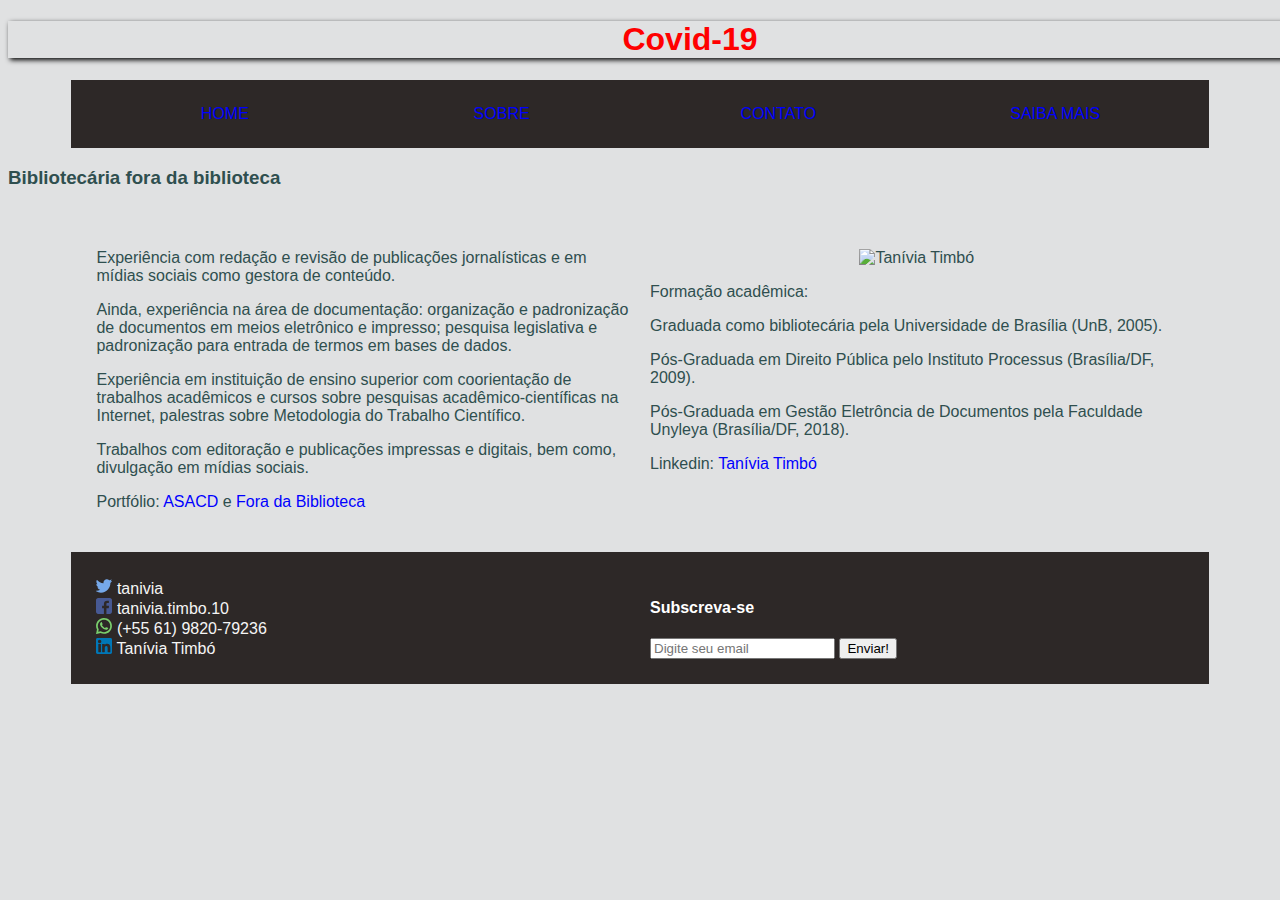
==== about.html @ 410145e4 "Update about.html" ====
<!DOCTYPE html>
<html>

<head>

    <title>Covid-19</title>
    <link rel="stylesheet" type="text/css" href="style1.css" />

</head>

<body>

    <div id="cabecalho">
        <h1>Covid-19</h1>
    </div>

    <div class="navbar">
        <div class="navLink" id="redessociais"><a href="./index.html">HOME</a></div>
        <div class="navLink" id="redessociais"><a href="./about.html">SOBRE</a></div>
        <div class="navLink" id="redessociais"><a href="./contact.html">CONTATO</a></div>
        <div class="navLink" id="redessociais"><a href="./moreinfo.html">SAIBA MAIS</a></div>
    </div>

    <div class="titulo">
        <h3 text-aline="center">Bibliotecária fora da biblioteca</h3>
    </div>

    <div class="textual">
        <div>
            <p>Experiência com redação e revisão de publicações jornalísticas e em mídias sociais como gestora de
                conteúdo.</p>
            <p>Ainda, experiência na área de documentação: organização e padronização de documentos em meios eletrônico
                e impresso; pesquisa legislativa e padronização para entrada de termos em bases de dados.</p>
            <p>Experiência em instituição de ensino superior com coorientação de trabalhos acadêmicos e cursos sobre
                pesquisas acadêmico-científicas na Internet, palestras sobre Metodologia do Trabalho Científico.</p>
            <p>Trabalhos com editoração e publicações impressas e digitais, bem como, divulgação em mídias sociais.</p>
            <p>Portfólio: <a href="http://www.asacd.org.br">ASACD</a> e <a href="http://www.foradabiblioteca.com">Fora da Biblioteca</a></p>
        </div>

        <div>
            <p><div align="center"><img src="https://media.githubusercontent.com/media/tanivia-code/covid19.io/master/image/eu09042020.png" alt="Tanívia Timbó" width=250px ></div></p>
            <p>Formação acadêmica:</p>
            <p>Graduada como bibliotecária pela Universidade de Brasília (UnB, 2005). 
            <p>Pós-Graduada em Direito Pública pelo Instituto Processus (Brasília/DF, 2009).</p>
            <p>Pós-Graduada em Gestão Eletrôncia de Documentos pela Faculdade Unyleya (Brasília/DF, 2018).</p>
            <p>Linkedin: <a href="https://www.linkedin.com/in/tanivia-timb%C3%B3-412033121/">Tanívia Timbó</a></p>
        </div>
    </div>

    <div id="rodape">
        <div id="redessociais">
            <div class="rede"><img src="[data-uri]%0D%0AcjogQWRvYmUgSWxsdXN0cmF0b3IgMTkuMC4wLCBTVkcgRXhwb3J0IFBsdWctSW4gLiBTVkcgVmVy%0D%0Ac2lvbjogNi4wMCBCdWlsZCAwKSAgLS0+CjxzdmcgdmVyc2lvbj0iMS4xIiBpZD0iTGF5ZXJfMSIg%0D%0AeG1sbnM9Imh0dHA6Ly93d3cudzMub3JnLzIwMDAvc3ZnIiB4bWxuczp4bGluaz0iaHR0cDovL3d3%0D%0Ady53My5vcmcvMTk5OS94bGluayIgeD0iMHB4IiB5PSIwcHgiCgkgdmlld0JveD0iMCAwIDQxMC4x%0D%0ANTUgNDEwLjE1NSIgc3R5bGU9ImVuYWJsZS1iYWNrZ3JvdW5kOm5ldyAwIDAgNDEwLjE1NSA0MTAu%0D%0AMTU1OyIgeG1sOnNwYWNlPSJwcmVzZXJ2ZSI+CjxwYXRoIHN0eWxlPSJmaWxsOiM3NkE5RUE7IiBk%0D%0APSJNNDAzLjYzMiw3NC4xOGMtOS4xMTMsNC4wNDEtMTguNTczLDcuMjI5LTI4LjI4LDkuNTM3YzEw%0D%0ALjY5Ni0xMC4xNjQsMTguNzM4LTIyLjg3NywyMy4yNzUtMzcuMDY3CglsMCwwYzEuMjk1LTQuMDUx%0D%0ALTMuMTA1LTcuNTU0LTYuNzYzLTUuMzg1bDAsMGMtMTMuNTA0LDguMDEtMjguMDUsMTQuMDE5LTQz%0D%0ALjIzNSwxNy44NjJjLTAuODgxLDAuMjIzLTEuNzksMC4zMzYtMi43MDIsMC4zMzYKCWMtMi43NjYs%0D%0AMC01LjQ1NS0xLjAyNy03LjU3LTIuODkxYy0xNi4xNTYtMTQuMjM5LTM2LjkzNS0yMi4wODEtNTgu%0D%0ANTA4LTIyLjA4MWMtOS4zMzUsMC0xOC43NiwxLjQ1NS0yOC4wMTQsNC4zMjUKCWMtMjguNjcyLDgu%0D%0AODkzLTUwLjc5NSwzMi41NDQtNTcuNzM2LDYxLjcyNGMtMi42MDQsMTAuOTQ1LTMuMzA5LDIxLjkt%0D%0AMi4wOTcsMzIuNTZjMC4xMzksMS4yMjUtMC40NCwyLjA4LTAuNzk3LDIuNDgxCgljLTAuNjI3LDAu%0D%0ANzAzLTEuNTE2LDEuMTA2LTIuNDM5LDEuMTA2Yy0wLjEwMywwLTAuMjA5LTAuMDA1LTAuMzE0LTAu%0D%0AMDE1Yy02Mi43NjItNS44MzEtMTE5LjM1OC0zNi4wNjgtMTU5LjM2My04NS4xNGwwLDAKCWMtMi4w%0D%0ANC0yLjUwMy01Ljk1Mi0yLjE5Ni03LjU3OCwwLjU5M2wwLDBDMTMuNjc3LDY1LjU2NSw5LjUzNyw4%0D%0AMC45MzcsOS41MzcsOTYuNTc5YzAsMjMuOTcyLDkuNjMxLDQ2LjU2MywyNi4zNiw2My4wMzIKCWMt%0D%0ANy4wMzUtMS42NjgtMTMuODQ0LTQuMjk1LTIwLjE2OS03LjgwOGwwLDBjLTMuMDYtMS43LTYuODI1%0D%0ALDAuNDg1LTYuODY4LDMuOTg1bDAsMGMtMC40MzgsMzUuNjEyLDIwLjQxMiw2Ny4zLDUxLjY0Niw4%0D%0AMS41NjkKCWMtMC42MjksMC4wMTUtMS4yNTgsMC4wMjItMS44ODgsMC4wMjJjLTQuOTUxLDAtOS45%0D%0ANjQtMC40NzgtMTQuODk4LTEuNDIxbDAsMGMtMy40NDYtMC42NTgtNi4zNDEsMi42MTEtNS4yNzEs%0D%0ANS45NTJsMCwwCgljMTAuMTM4LDMxLjY1MSwzNy4zOSw1NC45ODEsNzAuMDAyLDYwLjI3OGMtMjcu%0D%0AMDY2LDE4LjE2OS01OC41ODUsMjcuNzUzLTkxLjM5LDI3Ljc1M2wtMTAuMjI3LTAuMDA2CgljLTMu%0D%0AMTUxLDAtNS44MTYsMi4wNTQtNi42MTksNS4xMDZjLTAuNzkxLDMuMDA2LDAuNjY2LDYuMTc3LDMu%0D%0AMzUzLDcuNzRjMzYuOTY2LDIxLjUxMyw3OS4xMzEsMzIuODgzLDEyMS45NTUsMzIuODgzCgljMzcu%0D%0ANDg1LDAsNzIuNTQ5LTcuNDM5LDEwNC4yMTktMjIuMTA5YzI5LjAzMy0xMy40NDksNTQuNjg5LTMy%0D%0ALjY3NCw3Ni4yNTUtNTcuMTQxYzIwLjA5LTIyLjc5MiwzNS44LTQ5LjEwMyw0Ni42OTItNzguMjAx%0D%0ACgljMTAuMzgzLTI3LjczNywxNS44NzEtNTcuMzMzLDE1Ljg3MS04NS41ODl2LTEuMzQ2Yy0wLjAw%0D%0AMS00LjUzNywyLjA1MS04LjgwNiw1LjYzMS0xMS43MTJjMTMuNTg1LTExLjAzLDI1LjQxNS0yNC4w%0D%0AMTQsMzUuMTYtMzguNTkxCglsMCwwQzQxMS45MjQsNzcuMTI2LDQwNy44NjYsNzIuMzAyLDQwMy42%0D%0AMzIsNzQuMThMNDAzLjYzMiw3NC4xOHoiLz4KPGc+CjwvZz4KPGc+CjwvZz4KPGc+CjwvZz4KPGc+%0D%0ACjwvZz4KPGc+CjwvZz4KPGc+CjwvZz4KPGc+CjwvZz4KPGc+CjwvZz4KPGc+CjwvZz4KPGc+Cjwv%0D%0AZz4KPGc+CjwvZz4KPGc+CjwvZz4KPGc+CjwvZz4KPGc+CjwvZz4KPGc+CjwvZz4KPC9zdmc+Cg==" width="3%" /><a href="https://twitter.com/tanivia" id="linkSocial"> tanivia </a></div>
            <div class="rede"><img src="[data-uri]%0D%0AcjogQWRvYmUgSWxsdXN0cmF0b3IgMTkuMC4wLCBTVkcgRXhwb3J0IFBsdWctSW4gLiBTVkcgVmVy%0D%0Ac2lvbjogNi4wMCBCdWlsZCAwKSAgLS0+CjxzdmcgdmVyc2lvbj0iMS4xIiBpZD0iTGF5ZXJfMSIg%0D%0AeG1sbnM9Imh0dHA6Ly93d3cudzMub3JnLzIwMDAvc3ZnIiB4bWxuczp4bGluaz0iaHR0cDovL3d3%0D%0Ady53My5vcmcvMTk5OS94bGluayIgeD0iMHB4IiB5PSIwcHgiCgkgdmlld0JveD0iMCAwIDQwOC43%0D%0AODggNDA4Ljc4OCIgc3R5bGU9ImVuYWJsZS1iYWNrZ3JvdW5kOm5ldyAwIDAgNDA4Ljc4OCA0MDgu%0D%0ANzg4OyIgeG1sOnNwYWNlPSJwcmVzZXJ2ZSI+CjxwYXRoIHN0eWxlPSJmaWxsOiM0NzU5OTM7IiBk%0D%0APSJNMzUzLjcwMSwwSDU1LjA4N0MyNC42NjUsMCwwLjAwMiwyNC42NjIsMC4wMDIsNTUuMDg1djI5%0D%0AOC42MTZjMCwzMC40MjMsMjQuNjYyLDU1LjA4NSw1NS4wODUsNTUuMDg1CgloMTQ3LjI3NWwwLjI1%0D%0AMS0xNDYuMDc4aC0zNy45NTFjLTQuOTMyLDAtOC45MzUtMy45ODgtOC45NTQtOC45MmwtMC4xODIt%0D%0ANDcuMDg3Yy0wLjAxOS00Ljk1OSwzLjk5Ni04Ljk4OSw4Ljk1NS04Ljk4OWgzNy44ODIKCXYtNDUu%0D%0ANDk4YzAtNTIuOCwzMi4yNDctODEuNTUsNzkuMzQ4LTgxLjU1aDM4LjY1YzQuOTQ1LDAsOC45NTUs%0D%0ANC4wMDksOC45NTUsOC45NTV2MzkuNzA0YzAsNC45NDQtNC4wMDcsOC45NTItOC45NSw4Ljk1NQoJ%0D%0AbC0yMy43MTksMC4wMTFjLTI1LjYxNSwwLTMwLjU3NSwxMi4xNzItMzAuNTc1LDMwLjAzNXYzOS4z%0D%0AODloNTYuMjg1YzUuMzYzLDAsOS41MjQsNC42ODMsOC44OTIsMTAuMDA5bC01LjU4MSw0Ny4wODcK%0D%0ACWMtMC41MzQsNC41MDYtNC4zNTUsNy45MDEtOC44OTIsNy45MDFoLTUwLjQ1M2wtMC4yNTEsMTQ2%0D%0ALjA3OGg4Ny42MzFjMzAuNDIyLDAsNTUuMDg0LTI0LjY2Miw1NS4wODQtNTUuMDg0VjU1LjA4NQoJ%0D%0AQzQwOC43ODYsMjQuNjYyLDM4NC4xMjQsMCwzNTMuNzAxLDB6Ii8+CjxnPgo8L2c+CjxnPgo8L2c+%0D%0ACjxnPgo8L2c+CjxnPgo8L2c+CjxnPgo8L2c+CjxnPgo8L2c+CjxnPgo8L2c+CjxnPgo8L2c+Cjxn%0D%0APgo8L2c+CjxnPgo8L2c+CjxnPgo8L2c+CjxnPgo8L2c+CjxnPgo8L2c+CjxnPgo8L2c+CjxnPgo8%0D%0AL2c+Cjwvc3ZnPgo=" width="3%" /><a href="https://www.facebook.com/tanivia.timbo.10" id="linkSocial"> tanivia.timbo.10 </a></div>
            <div class="rede"><img src="[data-uri]%0D%0AcjogQWRvYmUgSWxsdXN0cmF0b3IgMTkuMC4wLCBTVkcgRXhwb3J0IFBsdWctSW4gLiBTVkcgVmVy%0D%0Ac2lvbjogNi4wMCBCdWlsZCAwKSAgLS0+CjxzdmcgdmVyc2lvbj0iMS4xIiBpZD0iTGF5ZXJfMSIg%0D%0AeG1sbnM9Imh0dHA6Ly93d3cudzMub3JnLzIwMDAvc3ZnIiB4bWxuczp4bGluaz0iaHR0cDovL3d3%0D%0Ady53My5vcmcvMTk5OS94bGluayIgeD0iMHB4IiB5PSIwcHgiCgkgdmlld0JveD0iMCAwIDQxOC4x%0D%0AMzUgNDE4LjEzNSIgc3R5bGU9ImVuYWJsZS1iYWNrZ3JvdW5kOm5ldyAwIDAgNDE4LjEzNSA0MTgu%0D%0AMTM1OyIgeG1sOnNwYWNlPSJwcmVzZXJ2ZSI+CjxnPgoJPHBhdGggc3R5bGU9ImZpbGw6IzdBRDA2%0D%0ARDsiIGQ9Ik0xOTguOTI5LDAuMjQyQzg4LjUsNS41LDEuMzU2LDk3LjQ2NiwxLjY5MSwyMDguMDJj%0D%0AMC4xMDIsMzMuNjcyLDguMjMxLDY1LjQ1NCwyMi41NzEsOTMuNTM2CgkJTDIuMjQ1LDQwOC40Mjlj%0D%0ALTEuMTkxLDUuNzgxLDQuMDIzLDEwLjg0Myw5Ljc2Niw5LjQ4M2wxMDQuNzIzLTI0LjgxMWMyNi45%0D%0AMDUsMTMuNDAyLDU3LjEyNSwyMS4xNDMsODkuMTA4LDIxLjYzMQoJCWMxMTIuODY5LDEuNzI0LDIw%0D%0ANi45ODItODcuODk3LDIxMC41LTIwMC43MjRDNDIwLjExMyw5My4wNjUsMzIwLjI5NS01LjUzOCwx%0D%0AOTguOTI5LDAuMjQyeiBNMzIzLjg4NiwzMjIuMTk3CgkJYy0zMC42NjksMzAuNjY5LTcxLjQ0Niw0%0D%0ANy41NTktMTE0LjgxOCw0Ny41NTljLTI1LjM5NiwwLTQ5LjcxLTUuNjk4LTcyLjI2OS0xNi45MzVs%0D%0ALTE0LjU4NC03LjI2NWwtNjQuMjA2LDE1LjIxMmwxMy41MTUtNjUuNjA3CgkJbC03LjE4NS0xNC4w%0D%0AN2MtMTEuNzExLTIyLjkzNS0xNy42NDktNDcuNzM2LTE3LjY0OS03My43MTNjMC00My4zNzMsMTYu%0D%0AODktODQuMTQ5LDQ3LjU1OS0xMTQuODE5CgkJYzMwLjM5NS0zMC4zOTUsNzEuODM3LTQ3LjU2LDEx%0D%0ANC44MjItNDcuNTZDMjUyLjQ0Myw0NSwyOTMuMjE4LDYxLjg5LDMyMy44ODcsOTIuNTU4YzMwLjY2%0D%0AOSwzMC42NjksNDcuNTU5LDcxLjQ0NSw0Ny41NiwxMTQuODE3CgkJQzM3MS40NDYsMjUwLjM2MSwz%0D%0ANTQuMjgxLDI5MS44MDMsMzIzLjg4NiwzMjIuMTk3eiIvPgoJPHBhdGggc3R5bGU9ImZpbGw6IzdB%0D%0ARDA2RDsiIGQ9Ik0zMDkuNzEyLDI1Mi4zNTFsLTQwLjE2OS0xMS41MzRjLTUuMjgxLTEuNTE2LTEw%0D%0ALjk2OC0wLjAxOC0xNC44MTYsMy45MDNsLTkuODIzLDEwLjAwOAoJCWMtNC4xNDIsNC4yMi0xMC40%0D%0AMjcsNS41NzYtMTUuOTA5LDMuMzU4Yy0xOS4wMDItNy42OS01OC45NzQtNDMuMjMtNjkuMTgyLTYx%0D%0ALjAwN2MtMi45NDUtNS4xMjgtMi40NTgtMTEuNTM5LDEuMTU4LTE2LjIxOAoJCWw4LjU3Ni0xMS4w%0D%0AOTVjMy4zNi00LjM0Nyw0LjA2OS0xMC4xODUsMS44NDctMTUuMjFsLTE2LjktMzguMjIzYy00LjA0%0D%0AOC05LjE1NS0xNS43NDctMTEuODItMjMuMzktNS4zNTYKCQljLTExLjIxMSw5LjQ4Mi0yNC41MTMs%0D%0AMjMuODkxLTI2LjEzLDM5Ljg1NGMtMi44NTEsMjguMTQ0LDkuMjE5LDYzLjYyMiw1NC44NjIsMTA2%0D%0ALjIyMmM1Mi43Myw0OS4yMTUsOTQuOTU2LDU1LjcxNywxMjIuNDQ5LDQ5LjA1NwoJCWMxNS41OTQt%0D%0AMy43NzcsMjguMDU2LTE4LjkxOSwzNS45MjEtMzEuMzE3QzMyMy41NjgsMjY2LjM0LDMxOS4zMzQs%0D%0AMjU1LjExNCwzMDkuNzEyLDI1Mi4zNTF6Ii8+CjwvZz4KPGc+CjwvZz4KPGc+CjwvZz4KPGc+Cjwv%0D%0AZz4KPGc+CjwvZz4KPGc+CjwvZz4KPGc+CjwvZz4KPGc+CjwvZz4KPGc+CjwvZz4KPGc+CjwvZz4K%0D%0APGc+CjwvZz4KPGc+CjwvZz4KPGc+CjwvZz4KPGc+CjwvZz4KPGc+CjwvZz4KPGc+CjwvZz4KPC9z%0D%0Admc+Cg==" width="3%" /><a href="http://api.whatsapp.com/send?1=pt_BR&phone=5561982079236" id="linkSocial"> (+55 61) 9820-79236 </a></div>
            <div class="rede"><img src="[data-uri]%0D%0AcjogQWRvYmUgSWxsdXN0cmF0b3IgMTkuMC4wLCBTVkcgRXhwb3J0IFBsdWctSW4gLiBTVkcgVmVy%0D%0Ac2lvbjogNi4wMCBCdWlsZCAwKSAgLS0+CjxzdmcgdmVyc2lvbj0iMS4xIiBpZD0iTGF5ZXJfMSIg%0D%0AeG1sbnM9Imh0dHA6Ly93d3cudzMub3JnLzIwMDAvc3ZnIiB4bWxuczp4bGluaz0iaHR0cDovL3d3%0D%0Ady53My5vcmcvMTk5OS94bGluayIgeD0iMHB4IiB5PSIwcHgiCgkgdmlld0JveD0iMCAwIDM4MiAz%0D%0AODIiIHN0eWxlPSJlbmFibGUtYmFja2dyb3VuZDpuZXcgMCAwIDM4MiAzODI7IiB4bWw6c3BhY2U9%0D%0AInByZXNlcnZlIj4KPHBhdGggc3R5bGU9ImZpbGw6IzAwNzdCNzsiIGQ9Ik0zNDcuNDQ1LDBIMzQu%0D%0ANTU1QzE1LjQ3MSwwLDAsMTUuNDcxLDAsMzQuNTU1djMxMi44ODlDMCwzNjYuNTI5LDE1LjQ3MSwz%0D%0AODIsMzQuNTU1LDM4MmgzMTIuODg5CglDMzY2LjUyOSwzODIsMzgyLDM2Ni41MjksMzgyLDM0Ny40%0D%0ANDRWMzQuNTU1QzM4MiwxNS40NzEsMzY2LjUyOSwwLDM0Ny40NDUsMHogTTExOC4yMDcsMzI5Ljg0%0D%0ANGMwLDUuNTU0LTQuNTAyLDEwLjA1Ni0xMC4wNTYsMTAuMDU2CglINjUuMzQ1Yy01LjU1NCwwLTEw%0D%0ALjA1Ni00LjUwMi0xMC4wNTYtMTAuMDU2VjE1MC40MDNjMC01LjU1NCw0LjUwMi0xMC4wNTYsMTAu%0D%0AMDU2LTEwLjA1Nmg0Mi44MDYKCWM1LjU1NCwwLDEwLjA1Niw0LjUwMiwxMC4wNTYsMTAuMDU2VjMy%0D%0AOS44NDR6IE04Ni43NDgsMTIzLjQzMmMtMjIuNDU5LDAtNDAuNjY2LTE4LjIwNy00MC42NjYtNDAu%0D%0ANjY2UzY0LjI4OSw0Mi4xLDg2Ljc0OCw0Mi4xCglzNDAuNjY2LDE4LjIwNyw0MC42NjYsNDAuNjY2%0D%0AUzEwOS4yMDgsMTIzLjQzMiw4Ni43NDgsMTIzLjQzMnogTTM0MS45MSwzMzAuNjU0YzAsNS4xMDYt%0D%0ANC4xNCw5LjI0Ni05LjI0Niw5LjI0NkgyODYuNzMKCWMtNS4xMDYsMC05LjI0Ni00LjE0LTkuMjQ2%0D%0ALTkuMjQ2di04NC4xNjhjMC0xMi41NTYsMy42ODMtNTUuMDIxLTMyLjgxMy01NS4wMjFjLTI4LjMw%0D%0AOSwwLTM0LjA1MSwyOS4wNjYtMzUuMjA0LDQyLjExdjk3LjA3OQoJYzAsNS4xMDYtNC4xMzksOS4y%0D%0ANDYtOS4yNDYsOS4yNDZoLTQ0LjQyNmMtNS4xMDYsMC05LjI0Ni00LjE0LTkuMjQ2LTkuMjQ2VjE0%0D%0AOS41OTNjMC01LjEwNiw0LjE0LTkuMjQ2LDkuMjQ2LTkuMjQ2aDQ0LjQyNgoJYzUuMTA2LDAsOS4y%0D%0ANDYsNC4xNCw5LjI0Niw5LjI0NnYxNS42NTVjMTAuNDk3LTE1Ljc1MywyNi4wOTctMjcuOTEyLDU5%0D%0ALjMxMi0yNy45MTJjNzMuNTUyLDAsNzMuMTMxLDY4LjcxNiw3My4xMzEsMTA2LjQ3MgoJTDM0MS45%0D%0AMSwzMzAuNjU0TDM0MS45MSwzMzAuNjU0eiIvPgo8Zz4KPC9nPgo8Zz4KPC9nPgo8Zz4KPC9nPgo8%0D%0AZz4KPC9nPgo8Zz4KPC9nPgo8Zz4KPC9nPgo8Zz4KPC9nPgo8Zz4KPC9nPgo8Zz4KPC9nPgo8Zz4K%0D%0APC9nPgo8Zz4KPC9nPgo8Zz4KPC9nPgo8Zz4KPC9nPgo8Zz4KPC9nPgo8Zz4KPC9nPgo8L3N2Zz4K" width="3%" /><a href="https://www.linkedin.com/in/tanivia-timb%C3%B3-412033121/" id="linkSocial">  Tanívia Timbó </a></div>
        </div>
        <div id="email">
            <h4 id="subscription"> Subscreva-se </h4>
            <input type="email" id="inputemail" placeholder="Digite seu email" />
            <button> Enviar! </button>
        </div>
    </div>

</body>

</html>
---- style1.css ----
body {
    font-family: 'Lucida Sans', 'Lucida Sans Regular', 'Lucida Grande', 'Lucida Sans Unicode', Geneva, Verdana, sans-serif;
    color: darkslategrey;
    background-color: rgb(224, 225, 226);
}

h1 {
    animation-name: mudacor;
    animation-duration: 5s;
    color: red;

}

@keyframes mudacor {
    from {color: whitesmoke;}
    to {color: red;}
}

a {
    
    font-family: 'Lucida Sans', 'Lucida Sans Regular', 'Lucida Grande', 'Lucida Sans Unicode', Geneva, Verdana, sans-serif;
    color: blue;
    text-decoration: unset;
}

.h3 {
    text-align: center;
    color: white;
    background-color: #a22a11;
}

.noticia {
    margin-left: 5%;
    margin-right: 5%;
    padding: 2%;
}

.textual {
    display: grid;
    grid-template-columns: 1fr 1fr;
    column-gap: 20px;
    margin-left: 5%;
    margin-right: 5%;
    padding: 2%;
}

#titulo {
    align: center;
    
}

.audio {
    display: grid;
    grid-template-columns: 1fr 1fr;
    column-gap: 20px;
    margin-left: 5%;
    margin-right: 5%;
    padding: 2%;
}

.video {
    display: grid;
    grid-template-columns: 1fr 1fr;
    column-gap: 20px;
    margin-left: 5%;
    margin-right: 5%;
    padding: 2%;
}

.navbar {
    display: grid;
    size: 100%;
    grid-template-columns: repeat(4, 1fr);
    color: white;
    text-align: center;
    background-size: cover;
    background-color: #2d2827;
    float: flex;
    column-gap: 20px;
    margin-left: 5%;
    margin-right: 5%;
    padding: 2%;
}

#cabecalho {
    background-image: url(http://media.githubusercontent.com/media/tanivia-code/covid19.io/master/image/coronavirus_banner.jpg);
    background-repeat: no-repeat;
    background-position: center;
    background-size: cover;
    width: 100%;
    font-family: Verdana, Geneva, Tahoma, sans-serif;
    color: rgb(248, 255, 255);
    text-align: center;
    padding-left: 50px;
    box-shadow: black 2px 2px 5px;
}

#rodape {
    display: grid;
    grid-template-columns: 1fr 1fr;
    background-color: #2d2827;
    background-position: justify;
    size: 100%;
    column-gap: 20px;
    margin-left: 5%;
    margin-right: 5%;
    padding: 2%;
}

#redessociais {
    font-family: 'Lucida Sans', 'Lucida Sans Regular', 'Lucida Grande', 'Lucida Sans Unicode', Geneva, Verdana, sans-serif;
    color: whitesmoke;
}

#linkSocial {
    color: whitesmoke;
}

#email {
    margin-right: 5px;

}

#subscription {
    color: white;

}

#input {
    margin-bottom: 10px;

}

#button {
    margin-bottom: 10px;

}

#image {
    width: 100%;
    height: auto;
}
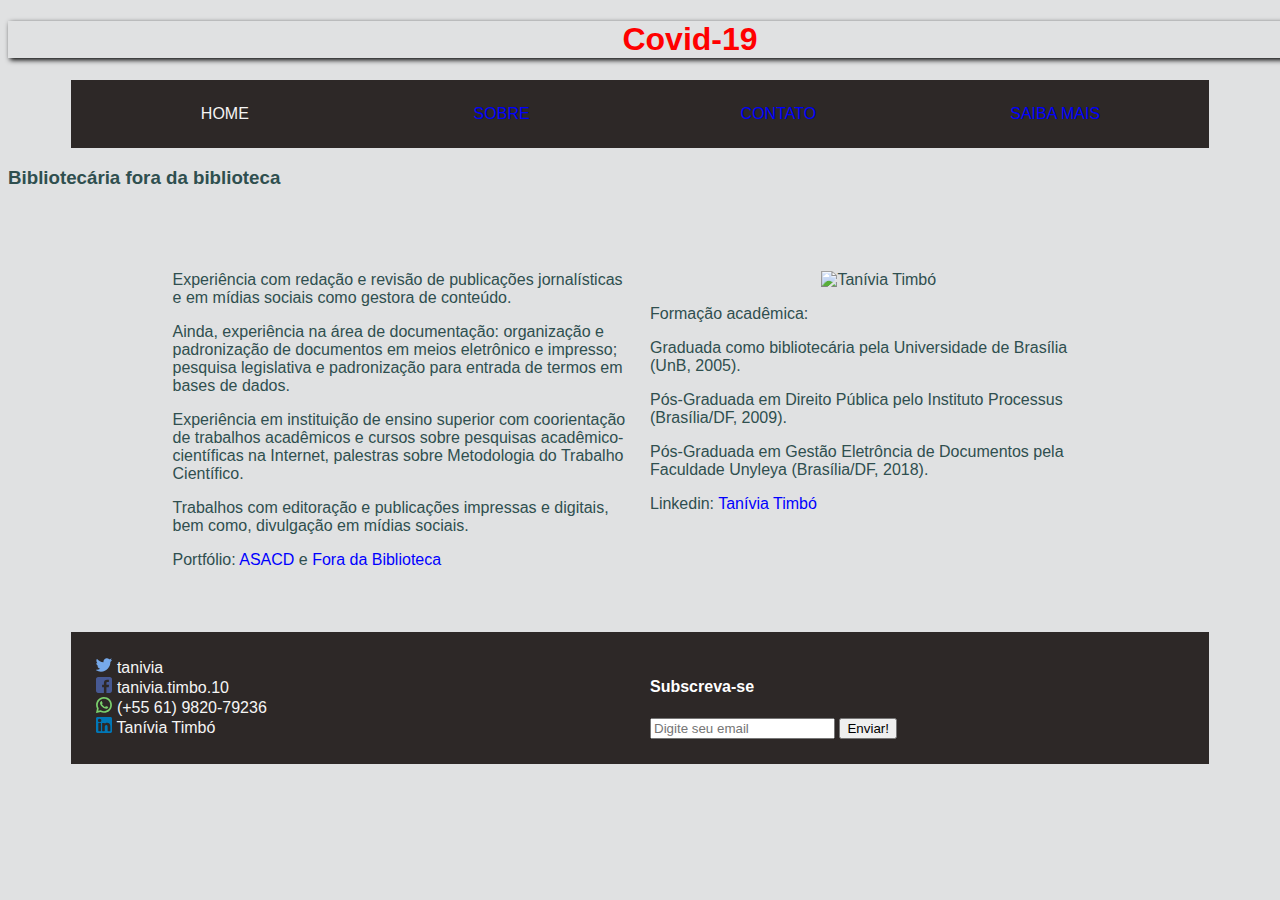
==== commit 2be15053: "Update about.html" ====
--- a/about.html
+++ b/about.html
@@ -15,18 +15,19 @@
     </div>
 
     <div class="navbar">
-        <div class="navLink" id="redessociais"><a href="./index.html">HOME</a></div>
-        <div class="navLink" id="redessociais"><a href="./about.html">SOBRE</a></div>
-        <div class="navLink" id="redessociais"><a href="./contact.html">CONTATO</a></div>
-        <div class="navLink" id="redessociais"><a href="./moreinfo.html">SAIBA MAIS</a></div>
+        <div class="navLink"><a href="./index.html" id="redessociais">HOME</a></div>
+        <div class="navLink"><a href="./about.html">SOBRE</a></div>
+        <div class="navLink"><a href="./contact.html">CONTATO</a></div>
+        <div class="navLink"><a href="./moreinfo.html">SAIBA MAIS</a></div>
     </div>
 
     <div class="titulo">
-        <h3 text-aline="center">Bibliotecária fora da biblioteca</h3>
+        <h3>Bibliotecária fora da biblioteca</h3>
     </div>
 
-    <div class="textual">
-        <div>
+    <div class="noticia">
+        <div class="textual">
+            <div>
             <p>Experiência com redação e revisão de publicações jornalísticas e em mídias sociais como gestora de
                 conteúdo.</p>
             <p>Ainda, experiência na área de documentação: organização e padronização de documentos em meios eletrônico
@@ -35,15 +36,16 @@
                 pesquisas acadêmico-científicas na Internet, palestras sobre Metodologia do Trabalho Científico.</p>
             <p>Trabalhos com editoração e publicações impressas e digitais, bem como, divulgação em mídias sociais.</p>
             <p>Portfólio: <a href="http://www.asacd.org.br">ASACD</a> e <a href="http://www.foradabiblioteca.com">Fora da Biblioteca</a></p>
-        </div>
+            </div>
 
-        <div>
+            <div>
             <p><div align="center"><img src="https://media.githubusercontent.com/media/tanivia-code/covid19.io/master/image/eu09042020.png" alt="Tanívia Timbó" width=250px ></div></p>
             <p>Formação acadêmica:</p>
             <p>Graduada como bibliotecária pela Universidade de Brasília (UnB, 2005). 
             <p>Pós-Graduada em Direito Pública pelo Instituto Processus (Brasília/DF, 2009).</p>
             <p>Pós-Graduada em Gestão Eletrôncia de Documentos pela Faculdade Unyleya (Brasília/DF, 2018).</p>
             <p>Linkedin: <a href="https://www.linkedin.com/in/tanivia-timb%C3%B3-412033121/">Tanívia Timbó</a></p>
+            </div>
         </div>
     </div>
 
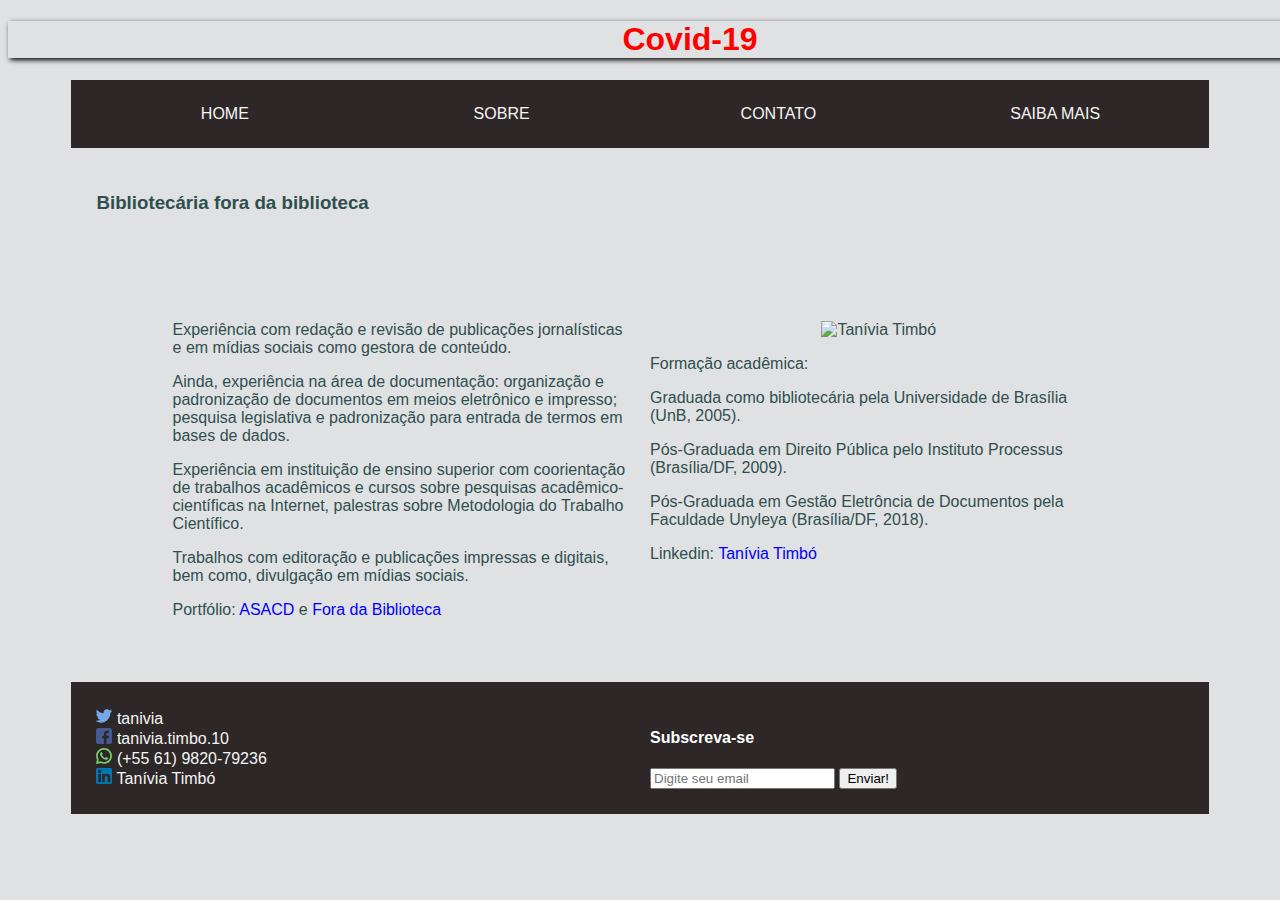
==== commit 80fa3c20: "Update about.html" ====
--- a/about.html
+++ b/about.html
@@ -16,13 +16,15 @@
 
     <div class="navbar">
         <div class="navLink"><a href="./index.html" id="redessociais">HOME</a></div>
-        <div class="navLink"><a href="./about.html">SOBRE</a></div>
-        <div class="navLink"><a href="./contact.html">CONTATO</a></div>
-        <div class="navLink"><a href="./moreinfo.html">SAIBA MAIS</a></div>
+        <div class="navLink"><a href="./about.html" id="redessociais">SOBRE</a></div>
+        <div class="navLink"><a href="./contact.html" id="redessociais">CONTATO</a></div>
+        <div class="navLink"><a href="./moreinfo.html" id="redessociais">SAIBA MAIS</a></div>
     </div>
 
-    <div class="titulo">
-        <h3>Bibliotecária fora da biblioteca</h3>
+    <div class="noticia">
+        <div class="titulo">
+            <h3>Bibliotecária fora da biblioteca</h3>
+        </div>
     </div>
 
     <div class="noticia">
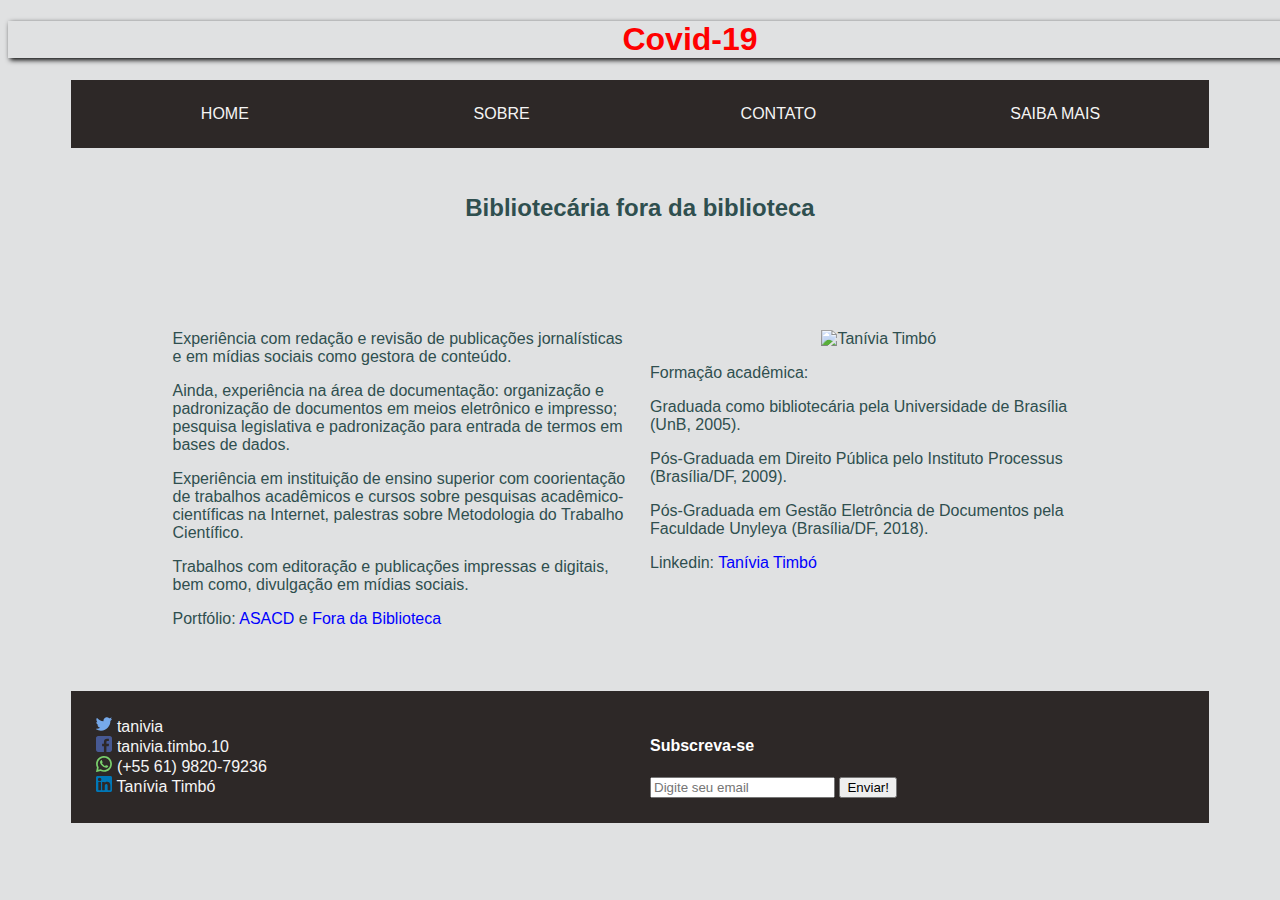
==== commit 13af0469: "Update about.html" ====
--- a/about.html
+++ b/about.html
@@ -21,10 +21,8 @@
         <div class="navLink"><a href="./moreinfo.html" id="redessociais">SAIBA MAIS</a></div>
     </div>
 
-    <div class="noticia">
-        <div class="titulo">
-            <h3>Bibliotecária fora da biblioteca</h3>
-        </div>
+    <div class="titulo">
+        <h2>Bibliotecária fora da biblioteca</h2>
     </div>
 
     <div class="noticia">
@@ -41,7 +39,7 @@
             </div>
 
             <div>
-            <p><div align="center"><img src="https://media.githubusercontent.com/media/tanivia-code/covid19.io/master/image/eu09042020.png" alt="Tanívia Timbó" width=250px ></div></p>
+            <p><div align="center"><img src="https://media.githubusercontent.com/media/tanivia-code/covid19.io/master/image/eu09042020.png" alt="Tanívia Timbó" id="img"></div></p>
             <p>Formação acadêmica:</p>
             <p>Graduada como bibliotecária pela Universidade de Brasília (UnB, 2005). 
             <p>Pós-Graduada em Direito Pública pelo Instituto Processus (Brasília/DF, 2009).</p>
--- a/style1.css
+++ b/style1.css
@@ -8,7 +8,6 @@
     animation-name: mudacor;
     animation-duration: 5s;
     color: red;
-
 }
 
 @keyframes mudacor {
@@ -16,20 +15,27 @@
     to {color: red;}
 }
 
-a {
+h2 {
     
+    size: 100%;
+    text-align: center;
+}
+
+a {   
     font-family: 'Lucida Sans', 'Lucida Sans Regular', 'Lucida Grande', 'Lucida Sans Unicode', Geneva, Verdana, sans-serif;
     color: blue;
     text-decoration: unset;
 }
 
-.h3 {
+h3 {
+    color: whitesmoke;
+    background-color: darkslategrey;
+    size: 100%;
     text-align: center;
-    color: white;
-    background-color: #a22a11;
 }
 
 .noticia {
+    float: flex;
     margin-left: 5%;
     margin-right: 5%;
     padding: 2%;
@@ -44,8 +50,13 @@
     padding: 2%;
 }
 
-#titulo {
+.titulo {
+    display: grid;
+    grid-template-columns: 1fr;
     align: center;
+    margin-left: 5%;
+    margin-right: 5%;
+    padding: 2%;
     
 }
 
@@ -112,6 +123,11 @@
     color: whitesmoke;
 }
 
+#jornal {
+    font-family: 'Lucida Sans', 'Lucida Sans Regular', 'Lucida Grande', 'Lucida Sans Unicode', Geneva, Verdana, sans-serif;
+    color: #803D97;
+}
+
 #linkSocial {
     color: whitesmoke;
 }
@@ -136,8 +152,8 @@
 
 }
 
-#image {
-    width: 100%;
+#img {
+    max-width: 100%;
     height: auto;
 }
 
